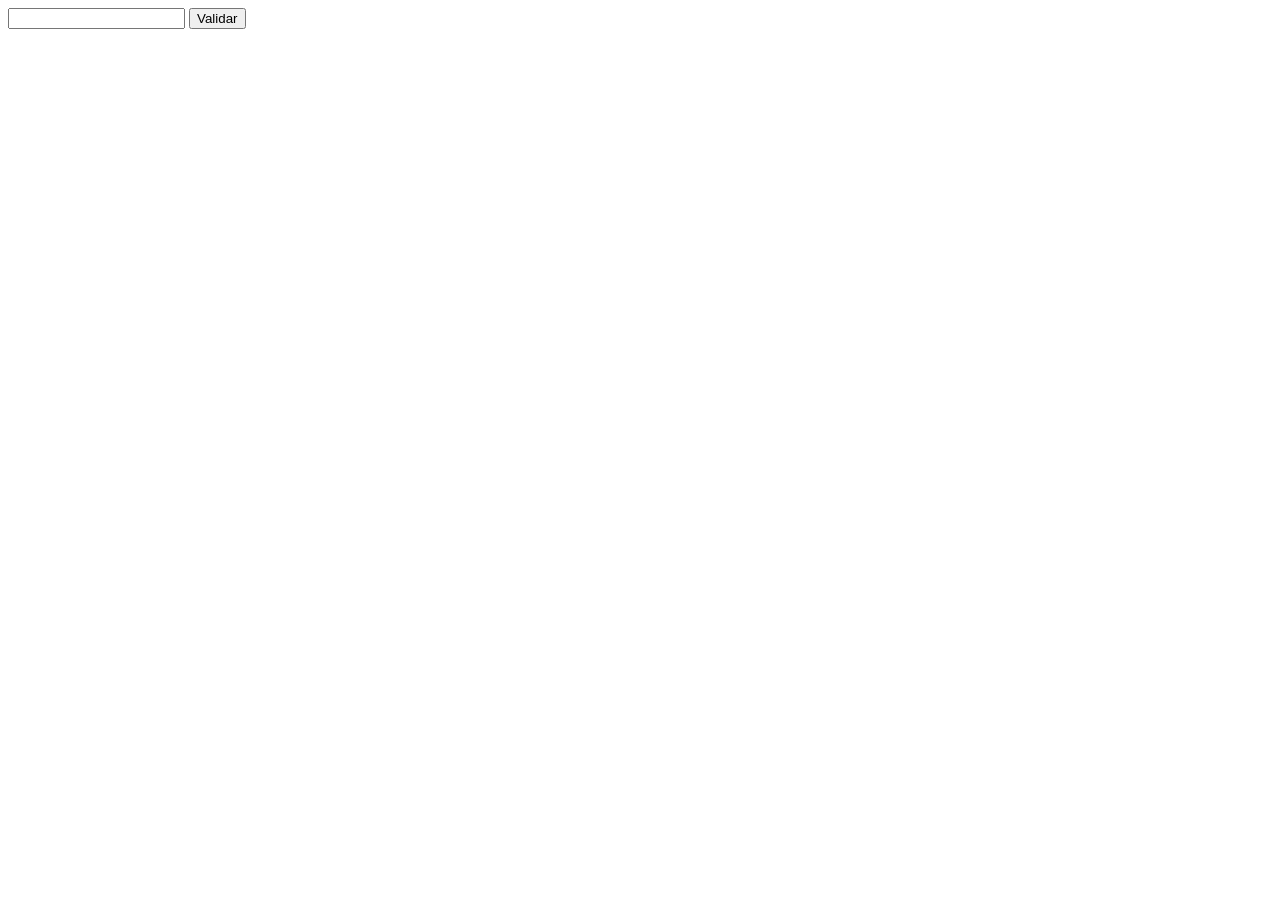
==== src/index.html @ 5c92f72f "." ====
<!DOCTYPE html>
<html>

<head>
  <meta charset="utf-8">
  <title>Tarjeta de crédito válida</title>
  <link rel="stylesheet" src="estilos.css"> </head>


<body onload="window.alert('Bienvenido, ingrese su número de tarjeta!');">
  
  <input id="cardnumber"></input>
  <button onclick="validate()">Validar</button>
  <div id="result"></div>
 <script src="funciones.js"></script>
</body>



</html>
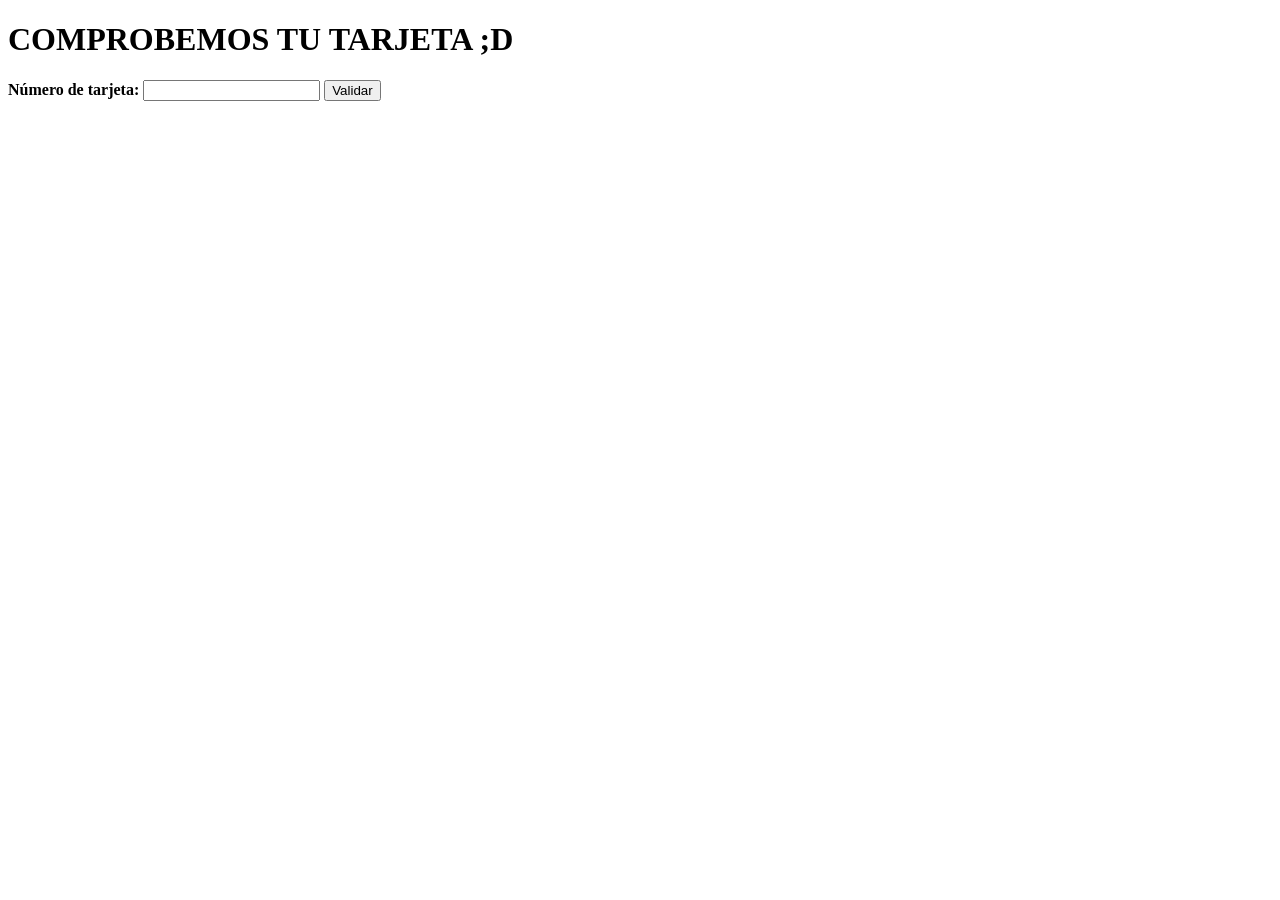
==== commit 30e17fb7: "primer commt" ====
--- a/src/index.html
+++ b/src/index.html
@@ -7,14 +7,109 @@
   <link rel="stylesheet" src="estilos.css"> </head>
 
 
-<body onload="window.alert('Bienvenido, ingrese su número de tarjeta!');">
-  
-  <input id="cardnumber"></input>
+<body >
+<h1>COMPROBEMOS TU TARJETA ;D </h1>
+  <form id="miformulario">
+    <td><strong>Número de tarjeta: </strong></td>
+    <input type="text" name="number" id="cardnumber" maxlength="16">
   <button onclick="validate()">Validar</button>
+
   <div id="result"></div>
- <script src="funciones.js"></script>
-</body>
+</form>
+<script lang="javascript">
+ document.getElementById("cardnumber").oninput = function() {
+  this.value = this.value.replace(/[^0-9]/g,'');
+}
+   function validate() {
+    const valid = isValid(document.getElementById("cardnumber").value)
+    event.preventDefault();
+   if (document.getElementById("cardnumber").value.length === 0) {
+    alert ("Por favor , ingrese los datos a validar")
+    document.getElementById("result").innerHTML = 'Lo sentimos , no podemos validar si no ha ingresado los datos requeridos';
+    
+   }
+    else if (valid){  
+      // Show success in div#result
+      //alert(valid);
+      alert("Genial, el número de  tarjeta insertada  es correcta " )
+      //console.log(valid);
+      document.getElementById("result").innerHTML = 'tarjeta valida';
+    }
+    else {
+      // Show error message in div#result
+      alert( "Lo sentimos,intente con otro número de tarjeta" );
+      document.getElementById("result").innerHTML = 'tarjeta invalida';
+  }
+    }
+   
+      function isValid(creditCardNumber){ {
+        var cantidadRecorridos=creditCardNumber.length;
+        function invertirCadena(creditCardNumber) {
+          if (creditCardNumber === "")
+            return "";
+          else
+            return invertirCadena(creditCardNumber.substr(1)) + creditCardNumber.charAt(0);
+     }
+}
+
+var numerotarjetainvertida
+numerotarjetainvertida=invertirCadena(creditCardNumber);
+
+//console.log( //"numerodelatarjetaoriginal:"
+//creditCardNumber);
+//console.log(//"numerodelatarjetainvertida:"
+//numerotarjetainvertida);
+
+var cantidadRecorridos;
+cantidadRecorridos=creditCardNumber.length;
+var SumaValoresdePocisionesPares=0;
+var SumaValoresdePocisionesImPares=0;
+
+for (i=0;i<cantidadRecorridos;i++)
+			{
+				let valordeCarater;
+				valordeCarater = parseInt( numerotarjetainvertida.charAt(i)) ; 
+        //console.log(valordeCarater)
+                //captura de los valores de pocisiones pares y suma acumulativa de los mismos
+				if (i%2===0)
+					{SumaValoresdePocisionesPares=SumaValoresdePocisionesPares+valordeCarater;}
+        //creo que esto dice que si la psicion se divide en dos y da 1 como residuo sera considerado como inpar y por ende sera multiplicado 
+				if (i%2===1){ValInpar=valordeCarater*2;
+					if (ValInpar>9)
+							{
+							//esta indicando que si el resultado de la posicion es mayor a 9 se aplicara una formulita que hara que se separen y sumen
+							ValInpar = parseInt( (ValInpar.toString().charAt(0)))+ parseInt( (ValInpar.toString().charAt(1)));
+							}
+							SumaValoresdePocisionesImPares=SumaValoresdePocisionesImPares+ValInpar;
+              //console.log("Suma de posiciones pares:" + SumaValoresdePocisionesPares);
+              //console.log("Suma de posiciones pares:" + SumaValoresdePocisionesImPares);
+					}
+			}
+      //alert ("llego aqui");
 
 
 
+let SumaTotal;
+SumaTotal=SumaValoresdePocisionesImPares+SumaValoresdePocisionesPares;
+//console.log("SUMA TOTAL:");
+//console.log(SumaTotal);
+
+//Verificar Si la suma total termina en 0
+let ValEnds;
+ ValEnds= SumaTotal%10;
+
+if (ValEnds===0){ 
+  //console.log("Tarjeta de credito valida");
+  return true;
+ } else {
+return false;
+}
+ 
+    
+    }
+
+</script>
+
+</body>
+
 </html>
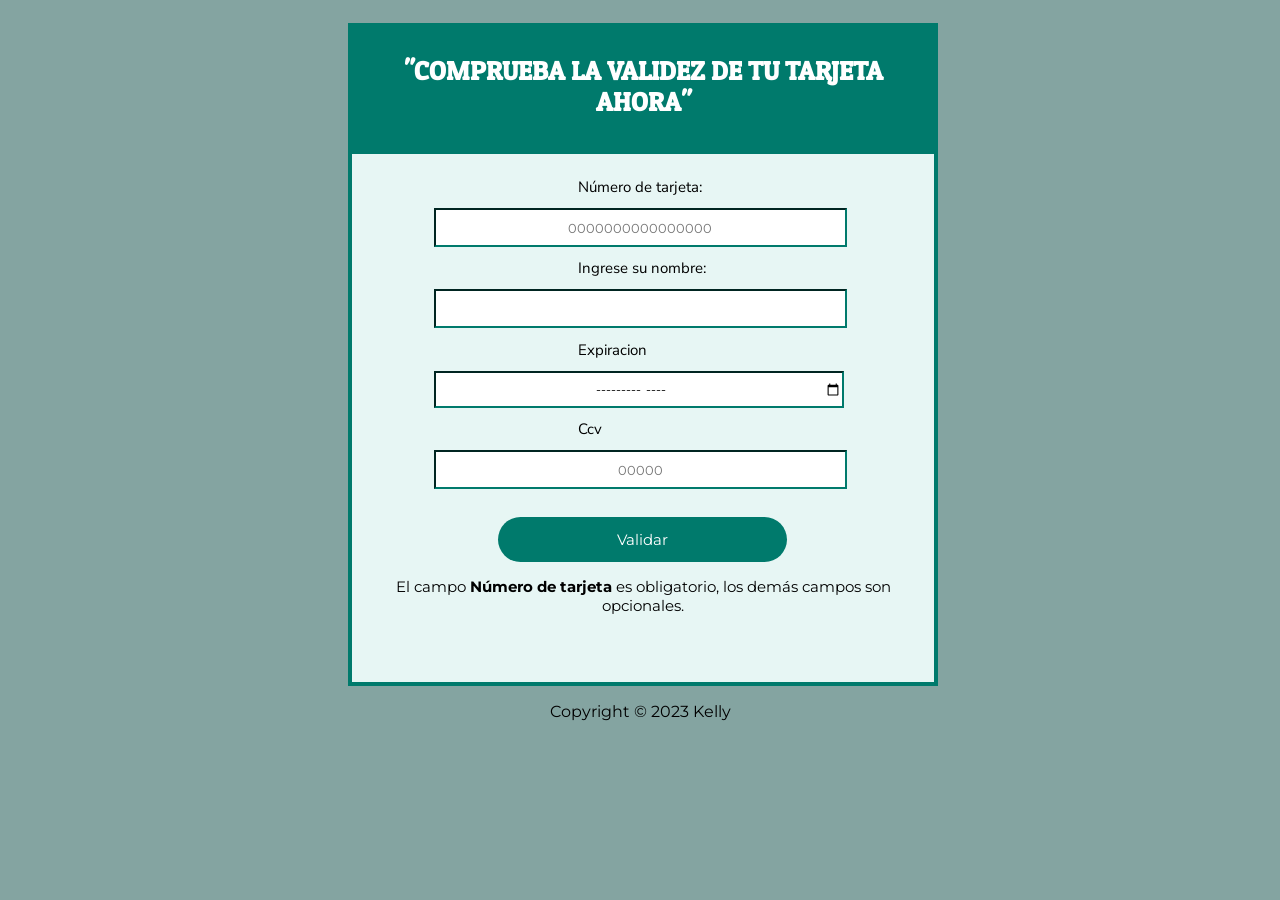
==== commit d02cbaa3: "test" ====
--- a/src/index.html
+++ b/src/index.html
@@ -1,115 +1,39 @@
 <!DOCTYPE html>
 <html>
-
 <head>
   <meta charset="utf-8">
   <title>Tarjeta de crédito válida</title>
-  <link rel="stylesheet" src="estilos.css"> </head>
+  <link rel="stylesheet" href="https://fonts.googleapis.com/css?family=Montserrat|Nunito Sans|Fjalla One|Jost|Amatic SC|Trirong|Bebas Neue|Patua One|
+    Noto Serif Khojki">
+  <link rel="stylesheet" href="style.css" />
+</head>
+<body>
+<header>
+  <h1>"COMPRUEBA LA VALIDEZ DE TU TARJETA AHORA"</h1>
+</header>
+<main> <!---Formulario -->
+  <form class="form" id="myForm">
+    <label >Número de tarjeta: </label>
+    <input  type="text" name="number" id="cardnumber" placeholder="0000000000000000" maxlength="16">
+    <label >Ingrese su nombre:</label>
+    <input maxlength="25"  type="text" >
+    <label > Expiracion </label>
+    <input   type="month" placeholder="Mes" >
+    <label >Ccv</label>
+    <input  maxlength="5" placeholder="00000" type="text">
+    <br>
+    <br>
+    <button  type="submit" id="btnvalidate"> Validar </button>
+    <p> El campo <strong>Número de tarjeta</strong> es obligatorio, los demás campos son opcionales. </p>
+    <div  class="lastdiv"   id="result"></div><br>
+    <div class="lastdiv"  id="maskify"></div>
+  </form>
+</main>
+<footer>
+  <p>Copyright © 2023 Kelly</p>
+</footer>
+<script src="index.js" type="module"></script>
+</body>
+</html>
 
 
-<body >
-<h1>COMPROBEMOS TU TARJETA ;D </h1>
-  <form id="miformulario">
-    <td><strong>Número de tarjeta: </strong></td>
-    <input type="text" name="number" id="cardnumber" maxlength="16">
-  <button onclick="validate()">Validar</button>
-
-  <div id="result"></div>
-</form>
-<script lang="javascript">
- document.getElementById("cardnumber").oninput = function() {
-  this.value = this.value.replace(/[^0-9]/g,'');
-}
-   function validate() {
-    const valid = isValid(document.getElementById("cardnumber").value)
-    event.preventDefault();
-   if (document.getElementById("cardnumber").value.length === 0) {
-    alert ("Por favor , ingrese los datos a validar")
-    document.getElementById("result").innerHTML = 'Lo sentimos , no podemos validar si no ha ingresado los datos requeridos';
-    
-   }
-    else if (valid){  
-      // Show success in div#result
-      //alert(valid);
-      alert("Genial, el número de  tarjeta insertada  es correcta " )
-      //console.log(valid);
-      document.getElementById("result").innerHTML = 'tarjeta valida';
-    }
-    else {
-      // Show error message in div#result
-      alert( "Lo sentimos,intente con otro número de tarjeta" );
-      document.getElementById("result").innerHTML = 'tarjeta invalida';
-  }
-    }
-   
-      function isValid(creditCardNumber){ {
-        var cantidadRecorridos=creditCardNumber.length;
-        function invertirCadena(creditCardNumber) {
-          if (creditCardNumber === "")
-            return "";
-          else
-            return invertirCadena(creditCardNumber.substr(1)) + creditCardNumber.charAt(0);
-     }
-}
-
-var numerotarjetainvertida
-numerotarjetainvertida=invertirCadena(creditCardNumber);
-
-//console.log( //"numerodelatarjetaoriginal:"
-//creditCardNumber);
-//console.log(//"numerodelatarjetainvertida:"
-//numerotarjetainvertida);
-
-var cantidadRecorridos;
-cantidadRecorridos=creditCardNumber.length;
-var SumaValoresdePocisionesPares=0;
-var SumaValoresdePocisionesImPares=0;
-
-for (i=0;i<cantidadRecorridos;i++)
-			{
-				let valordeCarater;
-				valordeCarater = parseInt( numerotarjetainvertida.charAt(i)) ; 
-        //console.log(valordeCarater)
-                //captura de los valores de pocisiones pares y suma acumulativa de los mismos
-				if (i%2===0)
-					{SumaValoresdePocisionesPares=SumaValoresdePocisionesPares+valordeCarater;}
-        //creo que esto dice que si la psicion se divide en dos y da 1 como residuo sera considerado como inpar y por ende sera multiplicado 
-				if (i%2===1){ValInpar=valordeCarater*2;
-					if (ValInpar>9)
-							{
-							//esta indicando que si el resultado de la posicion es mayor a 9 se aplicara una formulita que hara que se separen y sumen
-							ValInpar = parseInt( (ValInpar.toString().charAt(0)))+ parseInt( (ValInpar.toString().charAt(1)));
-							}
-							SumaValoresdePocisionesImPares=SumaValoresdePocisionesImPares+ValInpar;
-              //console.log("Suma de posiciones pares:" + SumaValoresdePocisionesPares);
-              //console.log("Suma de posiciones pares:" + SumaValoresdePocisionesImPares);
-					}
-			}
-      //alert ("llego aqui");
-
-
-
-let SumaTotal;
-SumaTotal=SumaValoresdePocisionesImPares+SumaValoresdePocisionesPares;
-//console.log("SUMA TOTAL:");
-//console.log(SumaTotal);
-
-//Verificar Si la suma total termina en 0
-let ValEnds;
- ValEnds= SumaTotal%10;
-
-if (ValEnds===0){ 
-  //console.log("Tarjeta de credito valida");
-  return true;
- } else {
-return false;
-}
- 
-    
-    }
-
-</script>
-
-</body>
-
-</html>
--- a/src/style.css
+++ b/src/style.css
@@ -0,0 +1,85 @@
+html{
+  /*height: 100%;*/
+  width: 100%;
+  max-width: 600px;
+  padding: 15px;
+  margin: 0 auto;
+  background: #84A4A1;
+}
+header {
+  background-color: hsl(173, 100%, 24%);
+  color: #fff;
+  text-align: center;
+  font-family: "Patua One", serif;
+  /*height: 70px;*/
+  padding: 15px;
+  font-size: 13px;
+  margin-right: -6px;
+  /*border-right: 4px;*/
+  /*border-color: hsl(173, 100%, 24%);*/
+  /*margin-right: -5.6px;*/
+  /* padding-bottom: 35px;*/
+}
+/*border-radius: 20px;
+line-height: 22px;*/
+
+.form label{
+  margin : 14rem;
+  font-family:"Nunito Sans" ;
+  color: black;
+}
+.form input{
+  width: 70%;
+  height: 33px;
+  margin: 0.7rem;
+  text-align: center;
+  /*background-color:#84A4A1;*/
+  border-color: hsl(173, 100%, 24%);
+  margin-left: 5rem;
+  font-family: "Montserrat";
+  color:black;
+}
+.form button{
+  margin-left: 9rem;
+  border: none;
+  background-color: hsl(173, 100%, 24%);
+  color: #fff;
+  font-size: 15px;
+  cursor: pointer;
+  width: 50%;
+  height: 45px;
+  font-family: arial;
+  border-radius: 50px;
+  font-family: "Montserrat";
+}
+main {
+  width: 99%;
+  padding: 2px;
+  background-color: rgb(231, 246, 244);
+  font-size: 15px;
+  font-family: arial;
+  padding-top: 23px;
+  /*border-left: 4px;
+  border-right: 4px;*/
+  border-width: 4px;
+  border-style: solid;
+  border-color: hsl(173, 100%, 24%);
+  padding-bottom: 35px;
+}
+
+p {
+  text-align: center;
+  font-family: "Montserrat";
+}
+.lastdiv{
+  background-color:#84A4A1;
+  font-family: "Montserrat";
+  height: 15px;
+  padding: 10px;
+  display: none;
+  width: 80%;
+  margin-left: 3rem;
+  text-align: center;
+  color:rgb(12, 12, 12)
+  /*border: 1px dashed rgb(255, 0, 8);*/
+}
